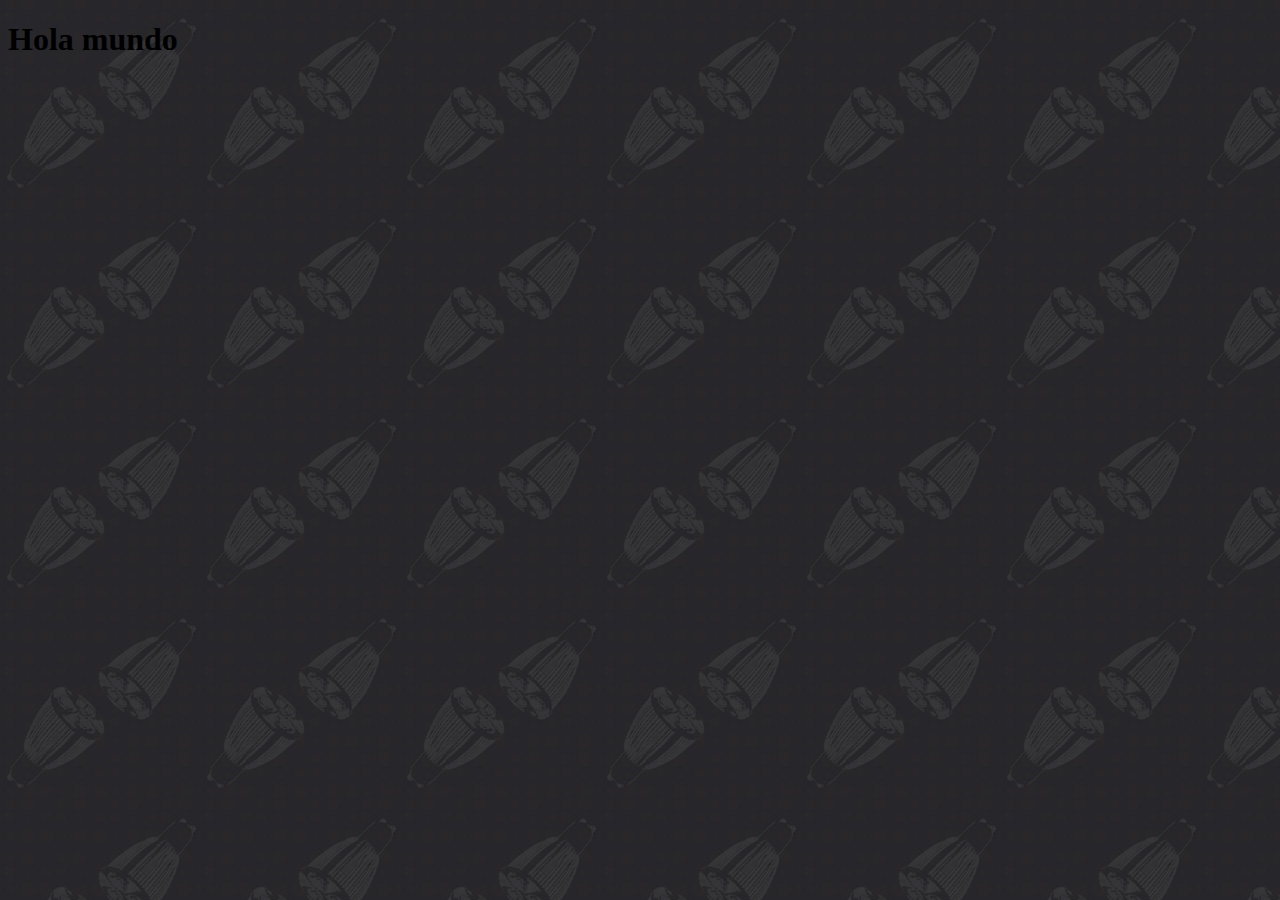
==== index.html @ 138bc65c "Initial commit" ====
<!DOCTYPE html>

<html lang="es">

<head>

    <meta charset="UTF-8">
    <meta http-equiv="X-UA-Compatible" content="IE=edge">
    <meta name="viewport" content="width=device-width, initial-scale=1.0">

    <title>3 Alas</title>
    <link rel="stylesheet" href="estilo.css">

</head>

<body>

    <h1>Hola mundo</h1>

</body>

</html>
---- estilo.css ----
:root {
    /* Declaramos nuestras variables */
    --naranja: #f90;
    --gris-oscuro: #27262b;
    --gris-claro: #CCC;
    --blanco: #FFF;
    --negro: #000;
}



body {
    background-color: #333;
    background-image: url(images/pattern.jpg);
}
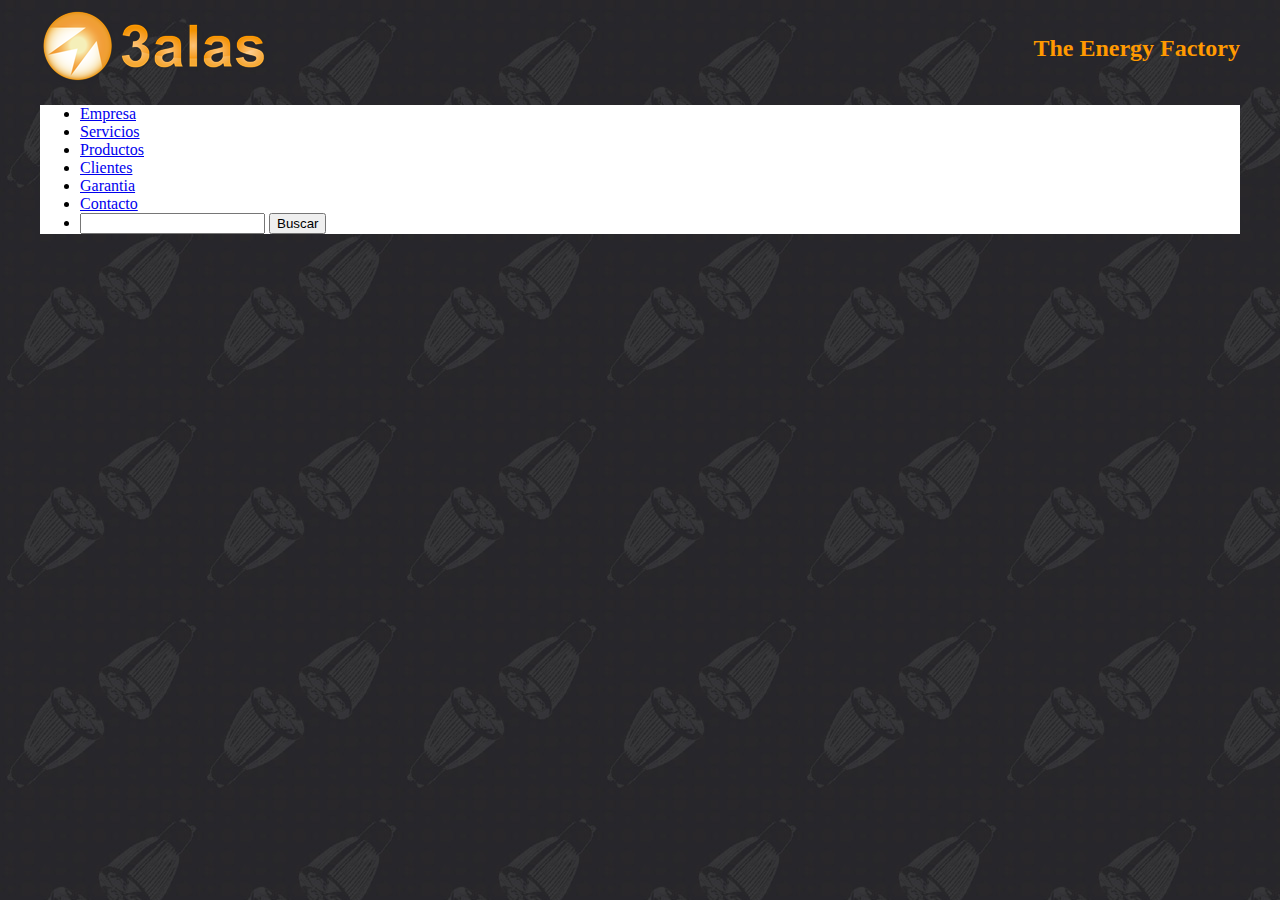
==== commit 6f135d95: "HTML botonera" ====
--- a/index.html
+++ b/index.html
@@ -14,8 +14,43 @@
 </head>
 
 <body>
-
-    <h1>Hola mundo</h1>
+    <header class="cabecera">
+        <a href="index.html" class="cabecera-logo">
+            <img src="images/logo_3alas.png" alt="Ir a la home">
+        </a>
+        <h1 class="cabecera-title">The Energy Factory</h1>
+    </header>
+    
+    <div class="contenido">
+        <nav class="nav">
+            <ul class="nav-lista">
+                <li class="nav-item">
+                    <a href="#" class="nak-link">Empresa</a>
+                </li>
+                <li class="nav-item">
+                    <a href="#" class="nak-link">Servicios</a>
+                </li>
+                <li class="nav-item">
+                    <a href="#" class="nav-link">Productos</a>
+                </li>
+                <li class="nav-item">
+                    <a href="#" class="nav-link">Clientes</a>
+                </li>
+                <li class="nav-item">
+                    <a href="#" class="nav-link">Garantia</a>
+                </li>
+                <li class="nav-item">
+                    <a href="#" class="nav-link">Contacto</a>
+                </li>
+                <li class="nav-item">
+                    <form action="#">
+                    <input type="text">
+                    <input type="submit" value="Buscar">
+                    </form>
+                </li>
+            </ul>
+        </nav>
+    </div>
 
 </body>
 
--- a/estilo.css
+++ b/estilo.css
@@ -12,4 +12,30 @@
 body {
     background-color: #333;
     background-image: url(images/pattern.jpg);
-} +} 
+
+.cabecera,
+.contenido {
+    max-width: 1200px;
+    /* Margen automatico me centro los elementos en la pantalla */
+    margin-left: auto;
+    margin-right: auto;
+}
+
+.cabecera {
+    
+    display: flex;
+    /* Separar elementos a cada esquina */
+    justify-content: space-between;
+    /* Centrarlo verticalmente */
+    align-items: center;
+}
+
+.cabecera-title { 
+    color: var(--naranja);
+    font-size: 24px;
+}
+
+.contenido {
+    background-color: white;
+}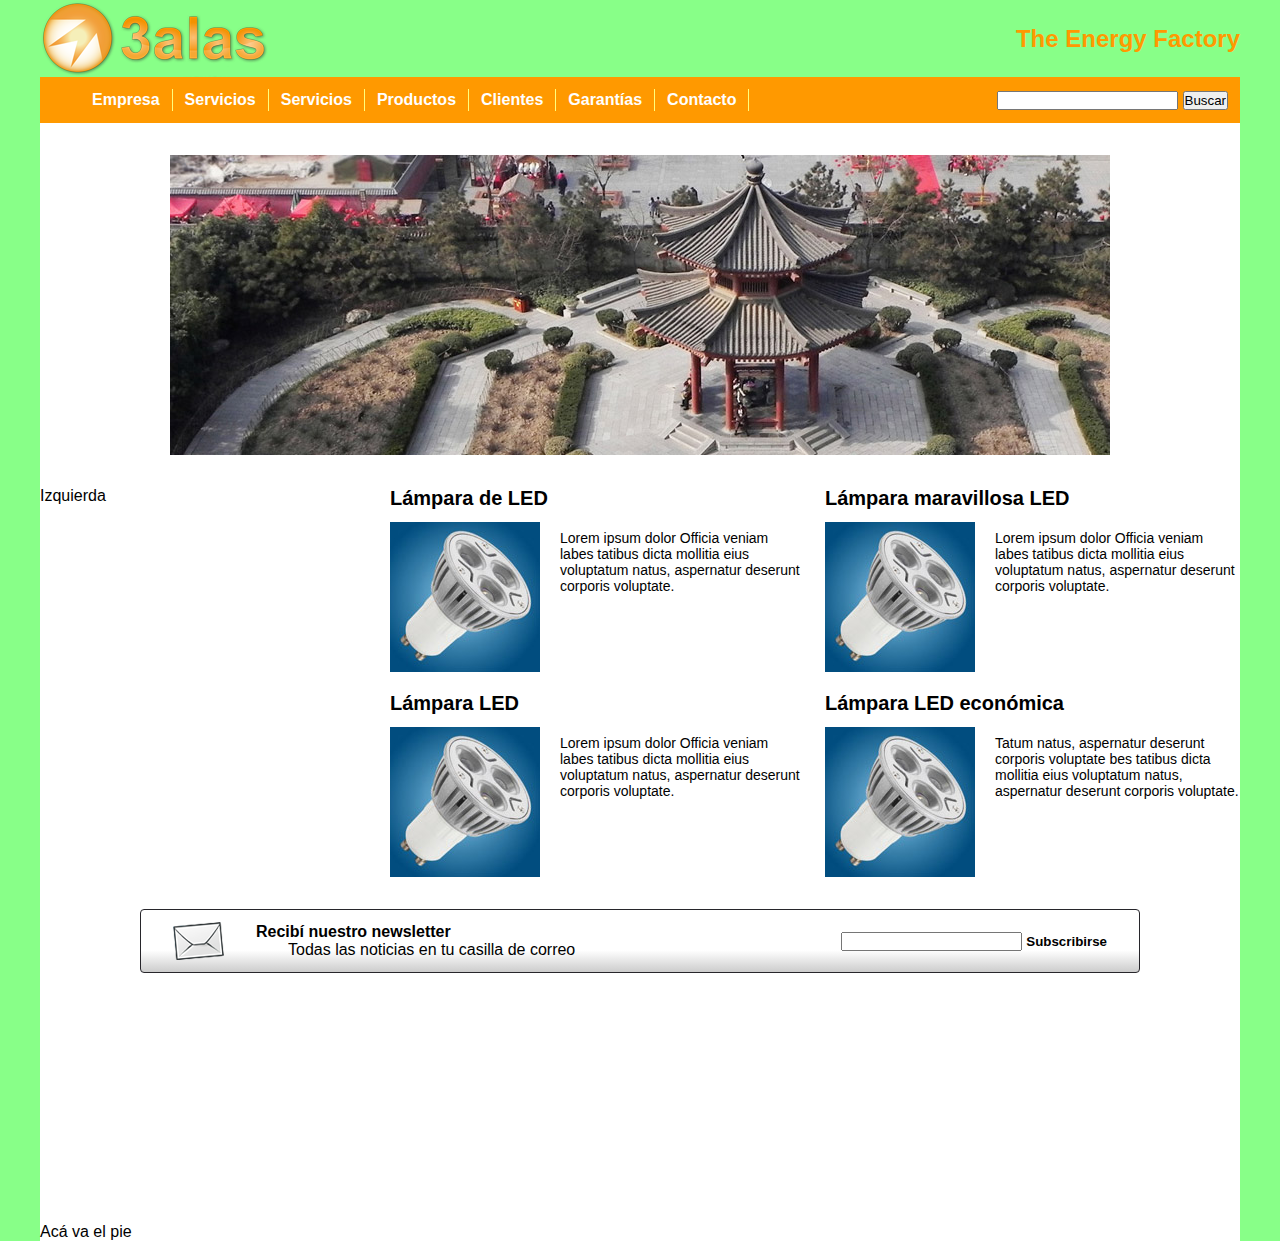
==== commit bfd5516b: "terminado" ====
--- a/index.html
+++ b/index.html
@@ -1,57 +1,123 @@
-<!DOCTYPE html>
-
-<html lang="es">
-
 <head>
-
     <meta charset="UTF-8">
     <meta http-equiv="X-UA-Compatible" content="IE=edge">
     <meta name="viewport" content="width=device-width, initial-scale=1.0">
-
     <title>3 Alas</title>
     <link rel="stylesheet" href="estilo.css">
-
 </head>
-
 <body>
+    
     <header class="cabecera">
         <a href="index.html" class="cabecera-logo">
             <img src="images/logo_3alas.png" alt="Ir a la home">
         </a>
         <h1 class="cabecera-title">The Energy Factory</h1>
     </header>
-    
     <div class="contenido">
         <nav class="nav">
             <ul class="nav-lista">
                 <li class="nav-item">
-                    <a href="#" class="nak-link">Empresa</a>
+                    <a href="#" class="nav-link">
+                        Empresa
+                    </a>
                 </li>
                 <li class="nav-item">
-                    <a href="#" class="nak-link">Servicios</a>
+                    <a href="#" class="nav-link">
+                        Servicios
+                    </a>
                 </li>
                 <li class="nav-item">
-                    <a href="#" class="nav-link">Productos</a>
+                    <a href="#" class="nav-link">
+                        Servicios
+                    </a>
                 </li>
                 <li class="nav-item">
-                    <a href="#" class="nav-link">Clientes</a>
+                    <a href="#" class="nav-link">
+                        Productos
+                    </a>
                 </li>
                 <li class="nav-item">
-                    <a href="#" class="nav-link">Garantia</a>
+                    <a href="#" class="nav-link">
+                        Clientes
+                    </a>
                 </li>
                 <li class="nav-item">
-                    <a href="#" class="nav-link">Contacto</a>
+                    <a href="#" class="nav-link">
+                        Garantías
+                    </a>
                 </li>
                 <li class="nav-item">
+                    <a href="#" class="nav-link">
+                        Contacto
+                    </a>
+                </li>
+                <li class="nav-item nav-form">
                     <form action="#">
-                    <input type="text">
-                    <input type="submit" value="Buscar">
+                        <input type="text">
+                        <input type="submit" value="Buscar">
                     </form>
                 </li>
             </ul>
         </nav>
-    </div>
+
+        <div class="imagen">
+            <img src="images/slide/4.jpg" alt="Imagen de China">
+        </div>
+
+        <div class="productos">
+            <div class="izquierda">
+                Izquierda
+            </div>
+            <div class="derecha">
+                <div class="producto">
+                    <h2 class="producto-title">Lámpara de LED</h2>
+                    <div class="producto-contenedor">
+                        <img src="images/lamparas/lampara1.jpg" alt="">
+                        <p>Lorem ipsum dolor Officia veniam labes tatibus dicta mollitia eius voluptatum natus, aspernatur deserunt corporis voluptate.</p>
+                    </div>
+                </div><!-- Cierra .producto -->
+                <div class="producto">
+                    <h2 class="producto-title">Lámpara maravillosa LED</h2>
+                    <div class="producto-contenedor">
+                        <img src="images/lamparas/lampara1.jpg" alt="">
+                        <p>Lorem ipsum dolor Officia veniam labes tatibus dicta mollitia eius voluptatum natus, aspernatur deserunt corporis voluptate.</p>
+                    </div>
+                </div><!-- Cierra .producto -->
+                <div class="producto">
+                    <h2 class="producto-title">Lámpara LED</h2>
+                    <div class="producto-contenedor">
+                        <img src="images/lamparas/lampara1.jpg" alt="">
+                        <p>Lorem ipsum dolor Officia veniam labes tatibus dicta mollitia eius voluptatum natus, aspernatur deserunt corporis voluptate.</p>
+                    </div>
+                </div><!-- Cierra .producto -->
+                <div class="producto">
+                    <h2 class="producto-title">Lámpara LED económica</h2>
+                    <div class="producto-contenedor">
+                        <img src="images/lamparas/lampara1.jpg" alt="">
+                        <p>Tatum natus, aspernatur deserunt corporis voluptate bes tatibus dicta mollitia eius voluptatum natus, aspernatur deserunt corporis voluptate.</p>
+                    </div>
+                </div><!-- Cierra .producto -->
+            </div><!-- Cierra .derecha -->
+        </div><!-- Cierra .productos -->
+
+        <div class="newsletter">
+            <img src="images/sobre.png" alt="">
+            <div class="newsletter-texto">
+                <p><strong>Recibí nuestro newsletter</strong></p>
+                <p class="newsletter-parrafo2">Todas las noticias en tu casilla de correo</p>
+            </div>
+            <form action="" class="newsletter-form">
+                <!-- aria-label describe el campo a usuarios de lectores de pantalla -->
+                <input type="email" aria-label="E-mail">
+                <input type="submit" value="Subscribirse">
+            </form>
+        </div><!-- Cierra .newsletter -->
+
+        <footer class="footer">
+            Acá va el pie
+        </footer>
+
+    </div><!-- Acá cierra contenido -->
 
 </body>
-
-</html>+</html> --- a/estilo.css
+++ b/estilo.css
@@ -1,41 +1,168 @@
 :root {
     /* Declaramos nuestras variables */
     --naranja: #f90;
+    --amarillo: #ffff7c;
+    --verde: #8F8;
     --gris-oscuro: #27262b;
     --gris-claro: #CCC;
     --blanco: #FFF;
     --negro: #000;
 }
 
-
+/* ------------- RESET ------------- */
+/* Selector universal, selecciona toooodos los elementos del HTML
+y les aplica... lo que escribamos
+    siempre va arriba de todo (después de root, antes de body)
+*/
+* {
+    box-sizing: border-box;
+    padding: 0;
+    margin: 0;
+}
 
 body {
-    background-color: #333;
-    background-image: url(images/pattern.jpg);
-} 
+    /* Todo el sitio va a estar con sans-serif */
+    font-family: Arial, Helvetica, sans-serif;
+    background-color: var(--verde);
+}
 
 .cabecera,
 .contenido {
     max-width: 1200px;
-    /* Margen automatico me centro los elementos en la pantalla */
+    /* Márgen automático me centra los elementos en la pantalla */
     margin-left: auto;
     margin-right: auto;
 }
 
 .cabecera {
-    
     display: flex;
-    /* Separar elementos a cada esquina */
+    /* Separar los elementos, cada uno en su esquina */
     justify-content: space-between;
-    /* Centrarlo verticalmente */
+    /* Centrarlos verticalmente */
     align-items: center;
 }
-
-.cabecera-title { 
+.cabecera-title {
     color: var(--naranja);
     font-size: 24px;
 }
+.contenido {
+    background-color: var(--blanco);
+}
 
-.contenido {
-    background-color: white;
+/*
+    ---------- BOTONERA -----------
+*/
+
+.nav-lista {
+    background-color: var(--naranja);
+    /* Eliminar los puntitos de la lista */
+    list-style: none;
+    display: flex;
+    align-items: center;
+    margin-bottom: 32px;
+
+    padding: 12px;
+    padding-left: 40px;
+}
+.nav-form {
+    flex-grow: 1;
+    text-align: right;
+}
+.nav-link {
+    display: block;
+    color: var(--blanco);
+    font-weight: bold;
+    text-decoration: none;
+    border-right: 1px solid var(--amarillo);
+    /* 8 arriba y abajo / 12 a los costados */
+    padding: 2px 12px;
+}
+.nav-link:hover {
+    text-decoration: underline;
+}
+
+/*
+    ---------- IMAGEN -----------
+*/
+
+.imagen {
+    text-align: center;
+    margin-bottom: 32px;
+}
+
+
+/*
+    ---------- PRODUCTOS -----------
+*/
+.productos {
+    margin-bottom: 32px;
+    display: grid;
+    /* 330px 1fr significa una columna fija de 330px y una que se adapta al tamaño
+        1fr va a ocupar "lo que sobra" */
+    grid-template-columns: 330px 1fr;
+    gap: 20px;
+}
+.derecha {
+    display: grid;
+    grid-template-columns: repeat(2, 1fr);
+    gap: 20px;
+}
+
+
+/*
+    ---------- PRODUCTO -----------
+*/
+
+.producto-title {
+    margin-bottom: 12px;
+    font-size: 20px;
+}
+.producto-contenedor {
+    display: grid;
+    grid-template-columns: 150px 1fr;
+    gap: 20px;
+}
+.producto-contenedor p {
+    padding-top: 8px;
+    font-size: 14px;
+}
+
+/*
+    ---------- NEWSLETTER -----------
+*/
+
+.newsletter {
+    background-image: linear-gradient(
+        var(--blanco) 65%,
+        var(--gris-claro)
+    );
+    margin-bottom: 250px;
+    max-width: 1000px;
+    margin-right: auto;
+    margin-left: auto;
+    border: 1px solid var(--gris-oscuro);
+    /* Redondeamos esquinas */
+    border-radius: 4px;
+    padding: 12px 32px;
+
+    display: flex;
+    /* Centramos en vertical */
+    align-items: center;
+}
+.newsletter-texto {
+    margin-left: 32px;
+}
+.newsletter-parrafo2 {
+    margin-left: 32px;
+}
+.newsletter-form {
+    flex-grow: 1;
+    text-align: right;
+}
+.newsletter-form input[type="submit"] {
+    background: none;
+    border: 0;
+    font-weight: bold;
+    /* Devolvemos "la manito" */
+    cursor: pointer;
 }